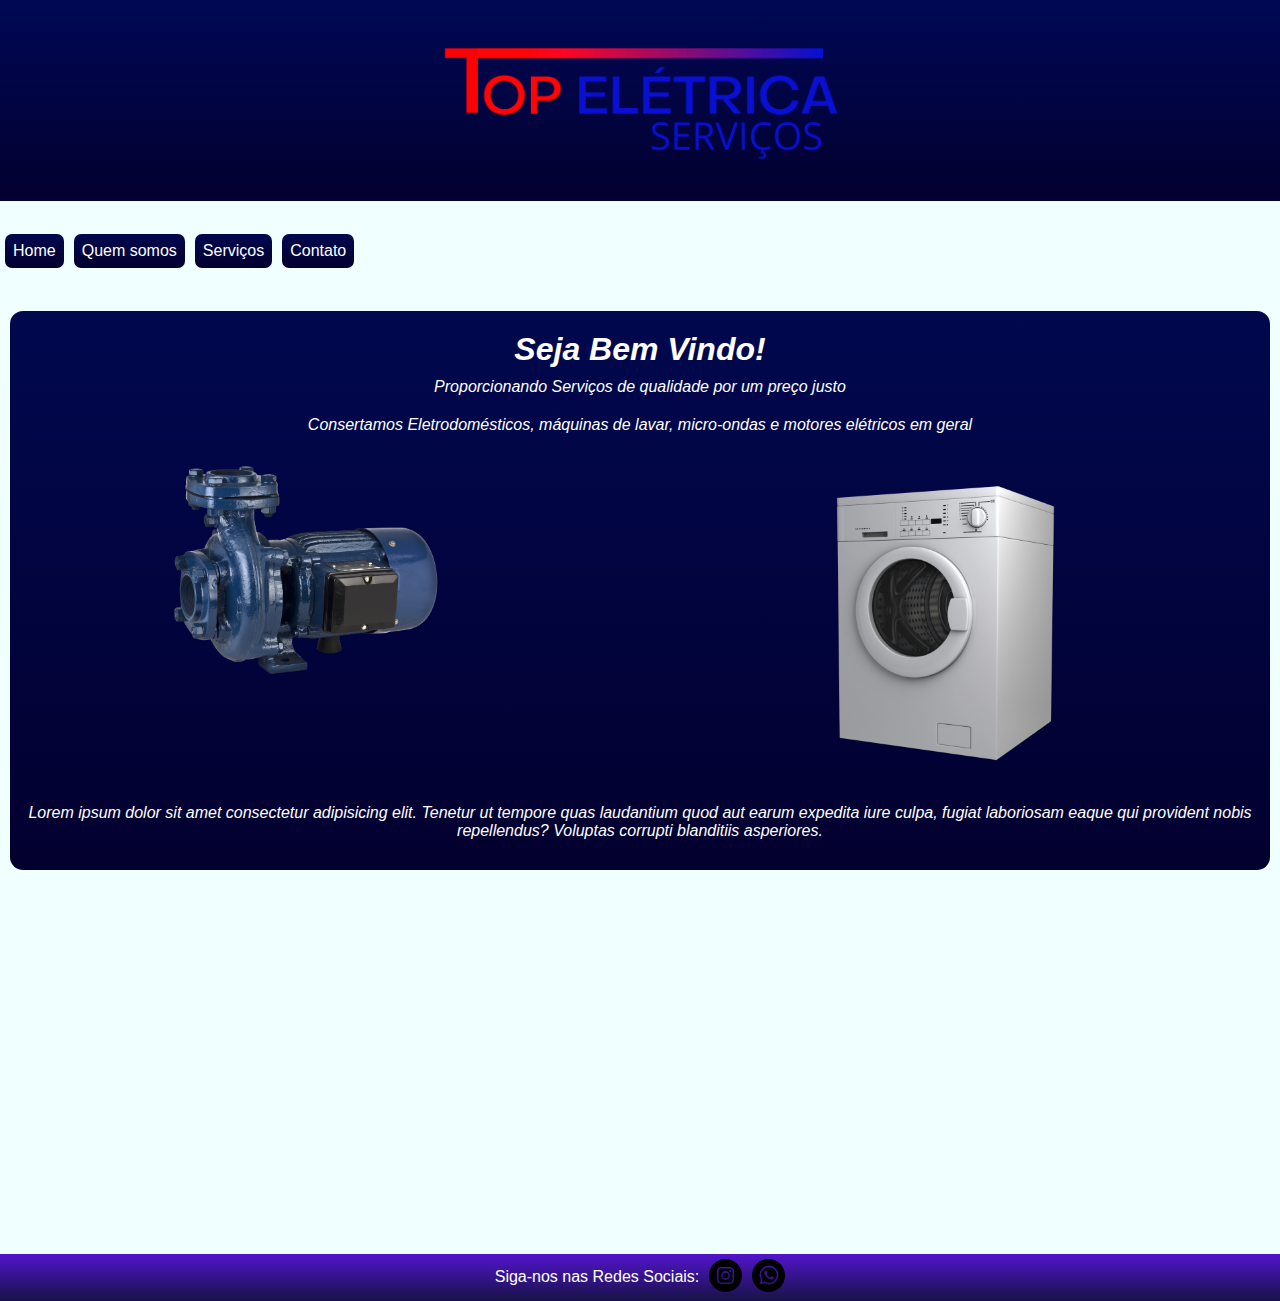
==== curso-formação-full-stack-javascript/site-oficina/index.html @ ce54c7cf "Alteração do nome da pasta" ====
<!DOCTYPE html>
<html lang="pt">
<head>
    <meta charset="UTF-8">
    <meta http-equiv="X-UA-Compatible" content="IE=edge">
    <meta name="viewport" content="width=device-width, initial-scale=1.0">
    <title>Top Elétrica</title>
    <link rel="stylesheet" href="css/style.css">
</head>
<body>
    <header class="header">
            <img src="img/logo.png" alt="logo" class="logo">
    </header>
    <section class="container">

        <nav class="navbar">
            <ul class="nav-list">
                <li>
                    <a href="index.html">Home</a>
                </li>
                <li>
                    <a href=quem-somos.html>Quem somos</a>
                </li>
                <li>
                    <a href="servicos.html">Serviços</a>
                </li>
                <li>
                    <a href="">Contato</a>
                </li>
            </ul>
        </nav>
        <article class="content">
            <h1>Seja Bem Vindo!</h1>
            <p>
                Proporcionando Serviços de qualidade por um preço justo
            </p>
            <p>
                Consertamos Eletrodomésticos, máquinas de lavar, micro-ondas e motores elétricos em geral
            </p>
            <ul class="presentation-list">
                <li>
                    <img src="img/bomba-dagua.png" alt="bomba dagua" class="presentation-item">
                </li>
                <li>
                    <img src="img/maquina-de-lavar.png" alt="maquina de lavar" class="presentation-item">
                </li>
            </ul>
            <p>
                Lorem ipsum dolor sit amet consectetur adipisicing elit. Tenetur ut tempore quas laudantium quod aut earum expedita iure culpa, fugiat laboriosam eaque qui provident nobis repellendus? Voluptas corrupti blanditiis asperiores.
            </p>

        </article>
    </section>
    <footer>
        <ul class="footer-list">
            <li>
                Siga-nos nas Redes Sociais:
            </li>
            <li>
                <a href="index.html">
                    <img src="img/instagram_icon_194148.svg" alt="instagram" class="social-icons">
                </a>
            </li>
            <li>
                <a href="index.html" class="social-icons">
                    <img src="img/whatsapp_icon_194157.svg" alt="whatsapp" class="social-icons">
                </a>
            </li>
        </ul> 
    </footer>

</body>
</html>
---- curso-formação-full-stack-javascript/site-oficina/css/style.css ----
*{
    padding: 0;
    margin: 0;
}

body, html {
    height: 100%;
    min-height:100%;
    position: relative;
}

body {
    font-family: sans-serif;
    background-color: azure;
}

.header {
    background: rgb(3,0,47);
    background: linear-gradient(0deg, rgba(3,0,47,1) 0%, rgb(0, 8, 85) 100%);
    background-size: cover;
    text-align: center;
    padding: 30px 0;
    width: 100%;
}

.logo {
    margin: -8%;
    width: 40%;
    filter: brightness(1.5);
    position: relative;
}

.container {
    display: block;
    flex-direction: column;
    width: 100%;
}

/* Aqui começa a barra de navegação */

.navbar {
    display: flex;
    border-radius: 0 30px 30px 0;
}

.nav-list {
    list-style: none;
    display: flex;
    width: 100%;
    margin: 18px 0;
}

.nav-list li {
    margin: 15px 0;
}

.nav-list a{
    text-decoration: none;
    color: white;
    display: block;
    margin: 0 5px;
    background: rgb(3,0,47);
    background: linear-gradient(0deg, rgba(3,0,47,1) 0%, rgba(0,8,78,1) 100%);
    padding: 8px;
    border-radius: 7px;
}

/* Aqui começa a lista de conteúdos */

.content {
    display: block;
    color: white;
    font-style: italic;
    padding: 20px 0;
    background: rgb(3,0,47);
    background: linear-gradient(0deg, rgba(3,0,47,1) 0%, rgba(0,8,78,1) 100%);
    text-align: center;
    margin: 10px;
    border-radius: 13px;
}

.content p {
    padding: 10px;
}

.content .presentation-item {
    width: 50%;
    margin-top: 10px;
}

.presentation-list {
    display: flex;
    list-style: none;
}

/* Aqui começa o Rodapé */

footer {
    color: white;
    background: rgb(1, 0, 7);
    background: linear-gradient(0deg, rgb(23, 19, 70) 0%, #5214cc 100%);
    margin-top: 30%;
    margin-bottom: 0px;
    position: relative;
    width: 100%;
    clear: both;
}

.footer-list {
    display: flex;
    padding: initial;
    list-style: none;
    justify-content: center;
}

.footer-list li {
    margin: 5px;
    align-self: center;
}

.social-icons {
    height: 33px;
}

/* Aqui começa a seção "quem somos" */

.content-quem-somos h2{
    display: block;
    color: white;
    text-align: center;
    font-size: 50px;
    padding: 10px;
    margin: 0 40px;
    border-radius: 10px;
    background: rgb(3,0,47);
    background: linear-gradient(0deg, rgba(3,0,47,1) 0%, rgba(0,8,78,1) 100%);
}

.content-quem-somos {
    text-align: center;
    margin: 0 25px;
}

.video {
    width: 80%;
    height: 350px;
}

/* Aqui começa a seção "servicos" */

.content-servicos h2 {
    color:black;
    font-size: 50px;

}

.services-list {
    color:black;
    font-size: 20px;
}


.content-servicos {
    display: block;
    color: white;
    font-style: italic;
    padding: 20px 0;
    text-align: center;
    margin: 10px;
    border-radius: 13px;
}

.services-list {
    list-style: none;
}

.services-img {
    width: 40%;
}

.services-list li{
    background-color: #5214cc;
    margin: 40px;
    padding: 20px;
    text-align: center;
    color: white;
    border-radius: 15px;
    background: rgb(3,0,47);
    background: linear-gradient(0deg, rgba(3,0,47,1) 0%, rgba(0,8,78,1) 100%);
}
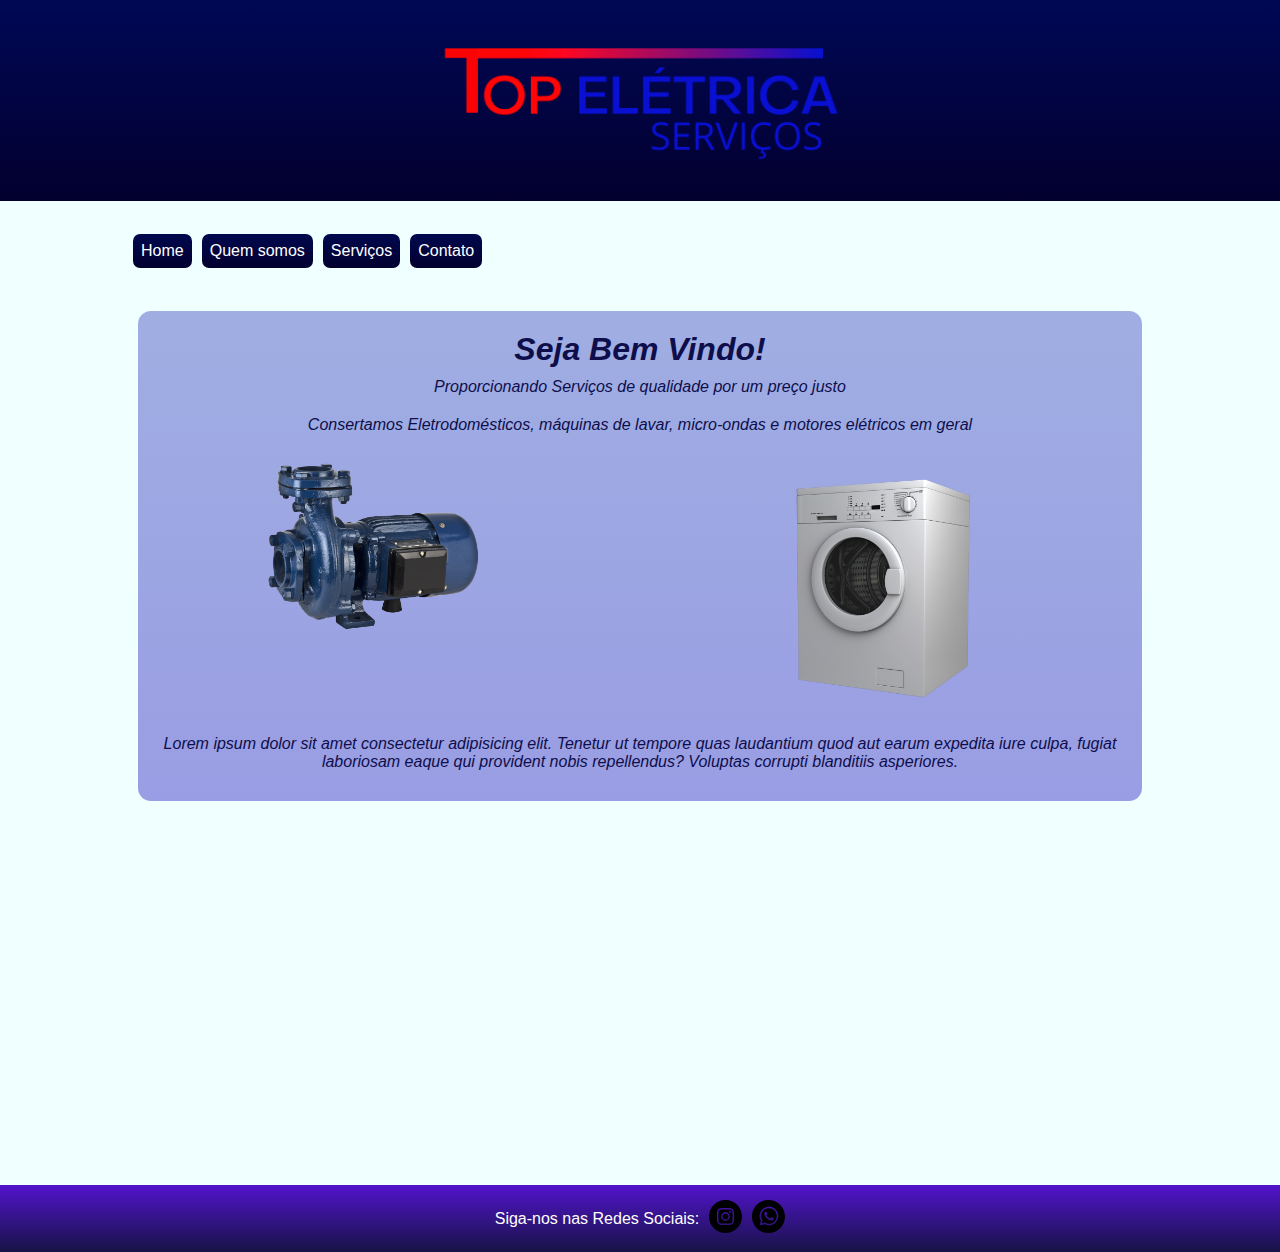
==== commit 3f869b06: "Adicionando responsividade" ====
--- a/curso-formação-full-stack-javascript/site-oficina/index.html
+++ b/curso-formação-full-stack-javascript/site-oficina/index.html
@@ -25,7 +25,7 @@
                     <a href="servicos.html">Serviços</a>
                 </li>
                 <li>
-                    <a href="">Contato</a>
+                    <a href="#">Contato</a>
                 </li>
             </ul>
         </nav>
--- a/curso-formação-full-stack-javascript/site-oficina/css/style.css
+++ b/curso-formação-full-stack-javascript/site-oficina/css/style.css
@@ -33,7 +33,8 @@
 .container {
     display: block;
     flex-direction: column;
-    width: 100%;
+    width: 80%;
+    margin: 0 auto;
 }
 
 /* Aqui começa a barra de navegação */
@@ -69,11 +70,11 @@
 
 .content {
     display: block;
-    color: white;
+    color: rgb(14, 14, 75);
     font-style: italic;
     padding: 20px 0;
-    background: rgb(3,0,47);
-    background: linear-gradient(0deg, rgba(3,0,47,1) 0%, rgba(0,8,78,1) 100%);
+    /* background: rgb(173, 171, 199); */
+    background: linear-gradient(0deg, rgba(55, 45, 196, 0.466) 0%, rgba(41, 55, 184, 0.404) 100%);
     text-align: center;
     margin: 10px;
     border-radius: 13px;
@@ -93,7 +94,9 @@
     list-style: none;
 }
 
+
 /* Aqui começa o Rodapé */
+
 
 footer {
     color: white;
@@ -111,6 +114,7 @@
     padding: initial;
     list-style: none;
     justify-content: center;
+    padding: 10px;
 }
 
 .footer-list li {
@@ -126,14 +130,13 @@
 
 .content-quem-somos h2{
     display: block;
-    color: white;
+    color: rgb(14, 14, 75);
     text-align: center;
     font-size: 50px;
     padding: 10px;
     margin: 0 40px;
     border-radius: 10px;
-    background: rgb(3,0,47);
-    background: linear-gradient(0deg, rgba(3,0,47,1) 0%, rgba(0,8,78,1) 100%);
+    background: linear-gradient(0deg, rgba(55, 45, 196, 0.466) 0%, rgba(41, 55, 184, 0.404) 100%);
 }
 
 .content-quem-somos {
@@ -146,6 +149,22 @@
     height: 350px;
 }
 
+@media (max-width:700px){
+    .content-quem-somos h2{
+        font-size: 7vw;
+    }
+    .video {
+        width: 100%;
+        height: 40vh;
+    }
+
+    .content .presentation-list {
+        display: block;
+    }
+}
+
+
+
 /* Aqui começa a seção "servicos" */
 
 .content-servicos h2 {
@@ -162,7 +181,7 @@
 
 .content-servicos {
     display: block;
-    color: white;
+    color: rgb(14, 14, 75);
     font-style: italic;
     padding: 20px 0;
     text-align: center;
@@ -176,6 +195,13 @@
 
 .services-img {
     width: 40%;
+}
+
+@media (max-width:700px){
+    .services-img {
+        width: 100%;
+    }
+
 }
 
 .services-list li{
@@ -183,8 +209,15 @@
     margin: 40px;
     padding: 20px;
     text-align: center;
-    color: white;
-    border-radius: 15px;
-    background: rgb(3,0,47);
-    background: linear-gradient(0deg, rgba(3,0,47,1) 0%, rgba(0,8,78,1) 100%);
+    color: rgb(14, 14, 75);
+    border-radius: 9px;
+    background: linear-gradient(0deg, rgba(55, 45, 196, 0.466) 0%, rgba(41, 55, 184, 0.404) 100%);
+}
+
+@media (max-width:700px){
+    .services-list li{
+        padding: 20px;
+        text-align: left;
+        margin:20px 0;
+    }
 }